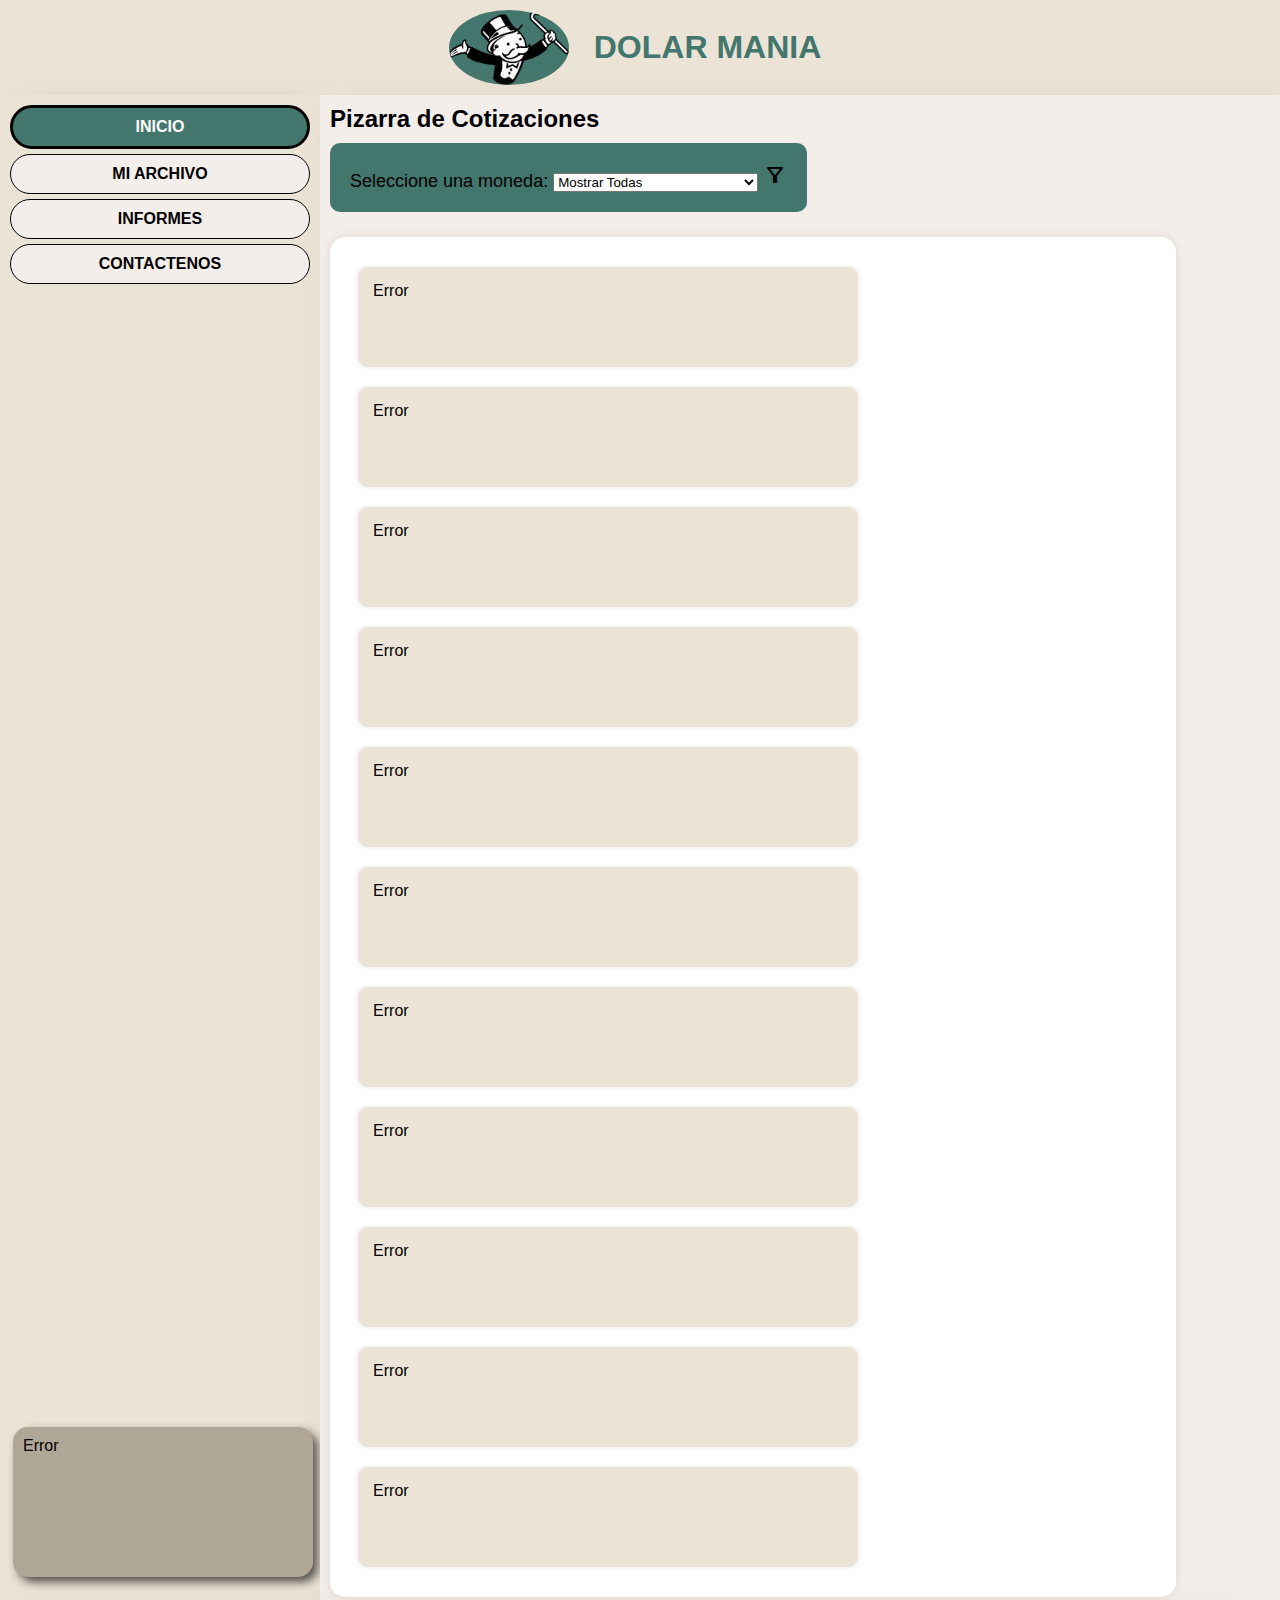
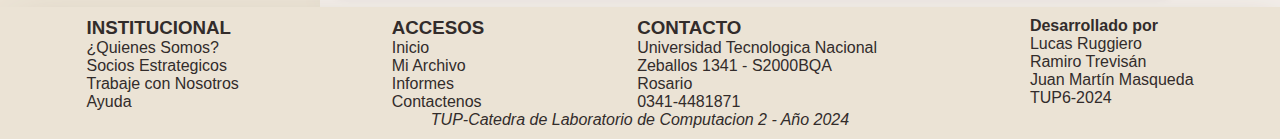
==== index.html @ cffd2956 "implementacion API" ====
<!DOCTYPE html>
<html lang="en">

<head>
    <meta charset="UTF-8">
    <meta name="viewport" content="width=device-width, initial-scale=1.0">
    <title>Mi Archivo</title>
    <link rel="stylesheet" href="css/common.css">
    <link rel="stylesheet" href="css/pages/index.css">
    <script src="js/common.js"></script>

    <link rel="stylesheet"
        href="https://fonts.googleapis.com/css2?family=Material+Symbols+Outlined:opsz,wght,FILL,GRAD@20..48,100..700,0..1,-50..200" />
</head>

<body class="grid-container">
    <header>
        <img class="logo" src="img/logo.png" alt="">
        <h1>DOLAR MANIA</h1>
    </header>

    </div>
    <section class="lateral">
        <nav id="menuLateral">
            <ul>
                <li class="active"><a href="index.html">Inicio</a></li>
                <li><a href="Miarchivo.html">Mi Archivo</a></li>
                <li><a href="informes.html">Informes</a></li>
                <li><a href="contacto.html">Contactenos</a></li>
            </ul>
        </nav>
        <div class="card" id="perfiles">
            <div class="perfil">
                <img src="img/perfil.jpeg" alt="">
            </div>
            <div class="contenido">
                <h2>Ricardo</h2>
                <p>Me cambio la vida conocerlos. Los mejores</p>
            </div>

        </div>
    </section>
    <main>
        <h2>Pizarra de Cotizaciones</h2>

        <section class="cotizaciones">

            <div class="selector">
                <label for="monedas">Seleccione una moneda:</label>
                <select name="monedas" id="monedas">
                    <option value="todas" selected>Mostrar Todas</option>
                    <option value="dolarOficial">Dolar Oficial</option>
                    <option value="dolarBlue">Dolar Blue</option>
                    <option value="dolarBolsa">Dolar Bolsa (MEP)</option>
                    <option value="dolarLiqui">Dolar Contado con Liqui (CCL)</option>
                    <option value="dolarTarjeta">Dolar Tarjeta</option>
                    <option value="dolarMayorista">Dolar Mayorista</option>
                    <option value="dolarCripto">Dolar Cripto</option>
                    <option value="euro">Euro</option>
                    <option value="real">Real Brasileño</option>
                    <option value="chileno">Peso Chileno</option>
                    <option value="uruguayo">Peso Uruguayo</option>

                </select>
                <span class="material-symbols-outlined">
                    filter_alt
                </span>
            </div>

        </section>      
           
            
            
                
            <!--<div class="estrella">
                <svg xmlns="http://www.w3.org/2000/svg" enable-background="new 0 0 24 24" height="48px"
                    viewBox="0 0 24 24" width="48px" fill="#e8eaed">
                    <g>
                        <path d="M0 0h24v24H0V0z" fill="none" />
                        <path d="M0 0h24v24H0V0z" fill="none" />
                    </g>
                    <g>
                        <path
                            d="M12 17.27 18.18 21l-1.64-7.03L22 9.24l-7.19-.61L12 2 9.19 8.63 2 9.24l5.46 4.73L5.82 21 12 17.27z" />
                    </g>
                </svg>
            </div>  
            
            PARTE DE LA ESTRELLA ARRIBA COMENTADA -->
            <div class="container">
                <div class="card" id="dolar-oficial">
                    <div class="info">
                        <div class="titulo">
                            <h2>OFICIAL</h2>
                        </div>
                        <div class="precio">
                            <div class="compra">
                                <h5>COMPRA</h5><br>
                                <h2>Cargando...</h2>
                            </div>
                            <div class="venta">
                                <h5>VENTA</h5><br>
                                <h2>Cargando...</h2>
                            </div>
                        </div>
                    </div>
                </div>
            
                <div class="card" id="dolar-blue">
                    <div class="info">
                        <div class="titulo">
                            <h2>BLUE</h2>
                        </div>
                        <div class="precio">
                            <div class="compra">
                                <h5>COMPRA</h5><br>
                                <h2>Cargando...</h2>
                            </div>
                            <div class="venta">
                                <h5>VENTA</h5><br>
                                <h2>Cargando...</h2>
                            </div>
                        </div>
                    </div>
                </div>

                <div class="card" id="dolar-mep">
                    <div class="info">
                        <div class="titulo">
                            <h2>MEP</h2>
                        </div>
                        <div class="precio">
                            <div class="compra">
                                <h5>COMPRA</h5><br>
                                <h2>Cargando...</h2>
                            </div>
                            <div class="venta">
                                <h5>VENTA</h5><br>
                                <h2>Cargando...</h2>
                            </div>
                        </div>
                    </div>
                </div>

                <div class="card" id="dolar-ccl">
                    <div class="info">
                        <div class="titulo">
                            <h2>CLL</h2>
                        </div>
                        <div class="precio">
                            <div class="compra">
                                <h5>COMPRA</h5><br>
                                <h2>Cargando...</h2>
                            </div>
                            <div class="venta">
                                <h5>VENTA</h5><br>
                                <h2>Cargando...</h2>
                            </div>
                        </div>
                    </div>
                </div>

                <div class="card" id="dolar-tarjeta">
                    <div class="info">
                        <div class="titulo">
                            <h2>TARJETA</h2>
                        </div>
                        <div class="precio">
                            <div class="compra">
                                <h5>COMPRA</h5><br>
                                <h2>Cargando...</h2>
                            </div>
                            <div class="venta">
                                <h5>VENTA</h5><br>
                                <h2>Cargando...</h2>
                            </div>
                        </div>
                    </div>
                </div>

                <div class="card" id="dolar-mayorista">
                    <div class="info">
                        <div class="titulo">
                            <h2>MAYORISTA</h2>
                        </div>
                        <div class="precio">
                            <div class="compra">
                                <h5>COMPRA</h5><br>
                                <h2>Cargando...</h2>
                            </div>
                            <div class="venta">
                                <h5>VENTA</h5><br>
                                <h2>Cargando...</h2>
                            </div>
                        </div>
                    </div>
                </div>
                <div class="card" id="dolar-cripto">
                    <div class="info">
                        <div class="titulo">
                            <h2>CRIPTO</h2>
                        </div>
                        <div class="precio">
                            <div class="compra">
                                <h5>COMPRA</h5><br>
                                <h2>Cargando...</h2>
                            </div>
                            <div class="venta">
                                <h5>VENTA</h5><br>
                                <h2>Cargando...</h2>
                            </div>
                        </div>
                    </div>
                </div>

                <div class="card" id="euro">
                    <div class="info">
                        <div class="titulo">
                            <h2>EURO</h2>
                        </div>
                        <div class="precio">
                            <div class="compra">
                                <h5>COMPRA</h5><br>
                                <h2>Cargando...</h2>
                            </div>
                            <div class="venta">
                                <h5>VENTA</h5><br>
                                <h2>Cargando...</h2>
                            </div>
                        </div>
                    </div>
                </div>

                <div class="card" id="real">
                    <div class="info">
                        <div class="titulo">
                            <h2>REAL</h2>
                        </div>
                        <div class="precio">
                            <div class="compra">
                                <h5>COMPRA</h5><br>
                                <h2>Cargando...</h2>
                            </div>
                            <div class="venta">
                                <h5>VENTA</h5><br>
                                <h2>Cargando...</h2>
                            </div>
                        </div>
                    </div>
                </div>

                <div class="card" id="chileno">
                    <div class="info">
                        <div class="titulo">
                            <h2>CHILENO</h2>
                        </div>
                        <div class="precio">
                            <div class="compra">
                                <h5>COMPRA</h5><br>
                                <h2>Cargando...</h2>
                            </div>
                            <div class="venta">
                                <h5>VENTA</h5><br>
                                <h2>Cargando...</h2>
                            </div>
                        </div>
                    </div>
                </div>

                <div class="card" id="uruguayo">
                    <div class="info">
                        <div class="titulo">
                            <h2>URUGUAYO</h2>
                        </div>
                        <div class="precio">
                            <div class="compra">
                                <h5>COMPRA</h5><br>
                                <h2>Cargando...</h2>
                            </div>
                            <div class="venta">
                                <h5>VENTA</h5><br>
                                <h2>Cargando...</h2>
                            </div>
                        </div>
                    </div>
                </div>
            
                <!-- Añade más tarjetas aquí con el ID correspondiente -->
            </div>
            
        </div>



    </main>
    <footer>
        <div class="footer">
            <section>
                <h3>INSTITUCIONAL</h3>
                <ul>
                    <li><a href="">¿Quienes Somos?</a></li>
                    <li><a href="">Socios Estrategicos</a></li>
                    <li><a href="">Trabaje con Nosotros</a></li>
                    <li><a href="">Ayuda</a></li>
                </ul>
            </section>
            <section>
                <h3>ACCESOS</h3>
                <ul>
                    <li><a href="index.html">Inicio</a></li>
                    <li><a href="miarchivo.html">Mi Archivo</a></li>
                    <li><a href="informes.html">Informes</a></li>
                    <li><a href="contacto.html">Contactenos</a></li>
                </ul>
            </section>
            <section>
                <h3>CONTACTO</h3>
                <p>Universidad Tecnologica Nacional</p>
                <p>Zeballos 1341 - S2000BQA</p>
                <p>Rosario</p>
                <p>0341-4481871</p>
            </section>
            <section>
                <p><b>Desarrollado por</b></p>
                <p>Lucas Ruggiero</p>
                <p>Ramiro Trevisán</p>
                <p>Juan Martín Masqueda</p>
                <p>TUP6-2024</p>
            </section>
        </div>

        <p><i>TUP-Catedra de Laboratorio de Computacion 2 - Año 2024</i></p>

    </footer>

</body>

</html>
---- css/common.css ----
* {
  box-sizing: border-box;
  margin: 0;
  padding: 0;
  font-family: "Lucida Sans", "Lucida Sans Regular", "Lucida Grande",
    "Lucida Sans Unicode", Geneva, Verdana, sans-serif;
}

body {
  min-height: 100vh;
}

.grid-container > * {
  box-shadow: 10px 6px 37px -13px #c7bdab;

  padding: 10px;

  font-weight: 500;
}
.grid-container {
  display: grid;

  grid-template:
    "header header"
    "lateral main" auto
    "footer footer" /
    25% auto;
}
header {
  grid-area: header;
  background-color: #ebe3d5;
  display: flex;
  justify-content: center;
  align-items: center;
}

.logo {
  height: 75px;
  width: 120px;
  background-color: #43766c;
  border-radius: 50%;
  margin-right: 15px;
}

header h1 {
  color: #43766c;
  padding: 10px;
}

.lateral {
  background-color: #ebe3d5;
  display: flex;
  flex-direction: column;
  justify-content: space-between;
  grid-area: lateral;
}

#menuLateral {
  display: flex;
  flex-direction: column;
  justify-content: space-between;
}

#menuLateral li {
  text-transform: uppercase;
  padding: 10px;
  margin-bottom: 5px;
  border: 1px solid black;
  border-radius: 30px;
  background-color: #f3eeea;
  text-align: center;
  & a {
    color: black;
    text-decoration: none;
    font-weight: 600;
  }
}
#menuLateral li a{
  display: block;
}

#menuLateral li:hover {
  background-color: #43766c;
}

#menuLateral .active {
  pointer-events: none;
  background-color: #43766c;
  border: 3px solid black;

  & a {
    color: white;
  }
}
#perfiles {
  display: flex;
  margin-bottom: 20px;
  background-color: #b0a695;
  height: 150px;
  border-radius: 15px;
  align-items: center;
  justify-content: space-around;
  padding: 10px;
  box-shadow: 5px 5px 10px rgba(17, 16, 16, 0.7);
  width: 300px;
}

#perfiles .perfil img {
  width: 90px;
  height: 90px;
  border-radius: 50px;
}

#perfiles .contenido {
  color: #322c2b;
  width: 50%;
}

footer {
  grid-area: footer;
  background-color: #ebe3d5;
  color: #322c2b;
  text-align: center;
}
.footer {
  display: flex;
  justify-content: space-around;
  text-align: left;
}
.footer ul li {
  list-style-type: none;
}

.footer ul li a {
  color: #43766c;
  text-decoration: none;
  color: #322c2b;
}

main {
  grid-area: main;
  background-color: #f3eeea;
  text-align: left;
}

.selector {
  background-color: #43766c;
  padding: 10px;
  margin-top: 10px;
  display: inline;
  color: black;
  border-radius: 10px;
  font-size: large;
}
---- css/pages/index.css ----
.cotizaciones{
    display: flex;
}


.selector {
    background-color: #43766C;
    padding: 20px;
    margin-top: 10px;
    display: inline;
    color: black;
    border-radius: 10px;
    font-size: large;
  }

.cotizacion {
    width: 300px;
    display: inline-flex;
    background-color: #43766C;
    height: 50px;
    margin: 10px;
    justify-content: space-between;
  }
  
.container {
    display: flex;
    flex-wrap: wrap;
    width: 90%;
    background-color: #fff;
    border-radius: 15px;
    box-shadow: 0 0 10px rgba(0, 0, 0, 0.1);
    padding: 20px;
    margin-top: 25px;
    height:auto;
  }

.card{
    display: flex;
    justify-content: space-between;
    align-items: center;
    width: 500px;
    padding: 15px;
    margin: 10px 1%;
    background-color: #EBE3D5;
    border-radius: 10px;
    box-shadow: 0 0 5px rgba(0, 0, 0, 0.1);
    height: 100px;

}

.card .precio{
  display: flex;
  

}

.card .precio .compra{
  margin-right: 40px;
  
}

.card .info {
    display: flex;
    width: 500px;
    justify-content: space-between;
}

.card .info .titulo {
    font-size: 14px;
    font-weight: bold;
    margin-bottom: 5px;
}

.card .info .precio {
    font-size: 12px;
}

 
.estrella{
  display: inline-flex;
  align-items: center;
  justify-content: center;
}
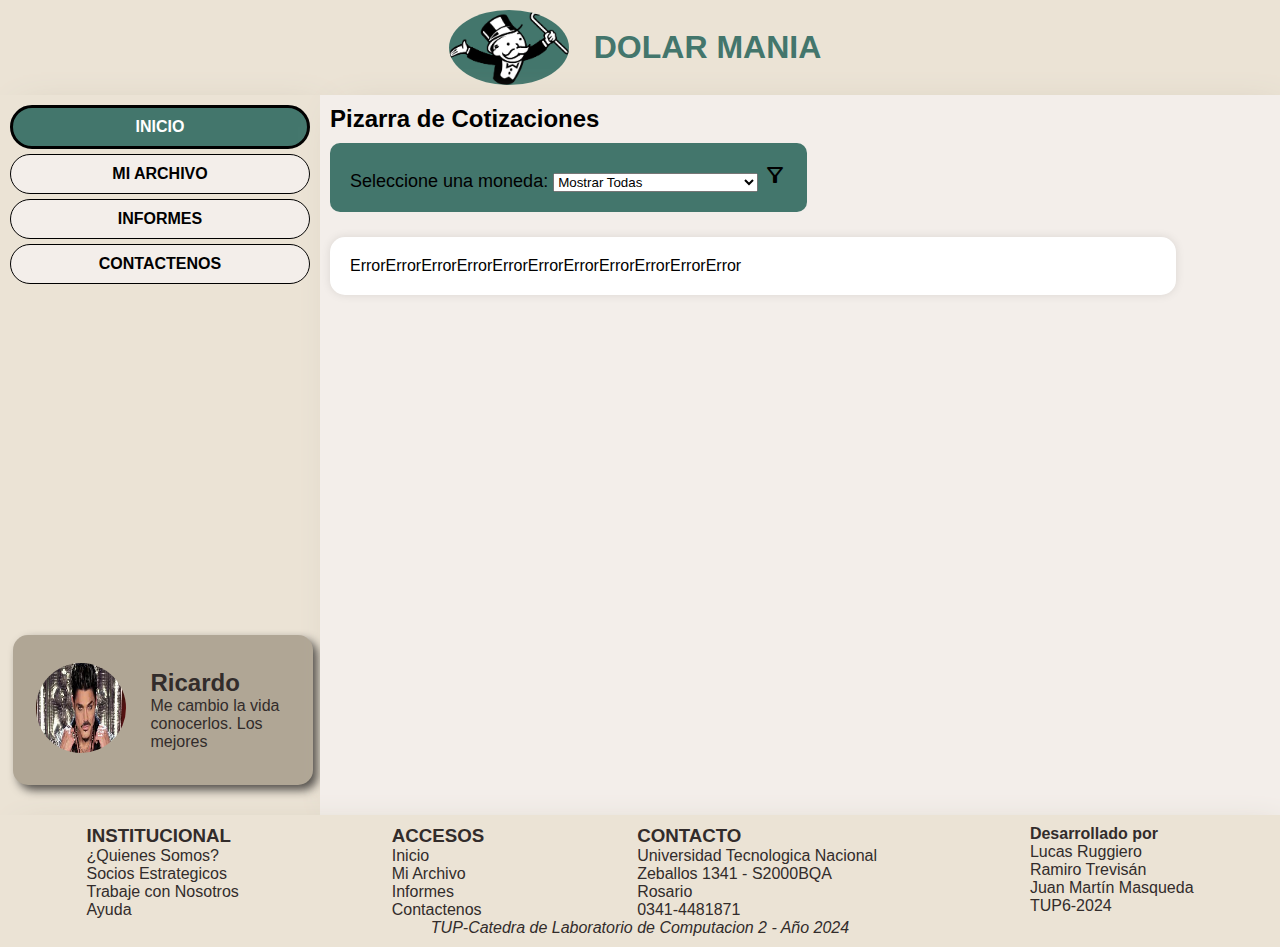
==== commit 10b7cb1c: "Correccion errores" ====
--- a/index.html
+++ b/index.html
@@ -29,7 +29,7 @@
                 <li><a href="contacto.html">Contactenos</a></li>
             </ul>
         </nav>
-        <div class="card" id="perfiles">
+        <div class="carta" id="perfiles">
             <div class="perfil">
                 <img src="img/perfil.jpeg" alt="">
             </div>
@@ -67,12 +67,12 @@
                 </span>
             </div>
 
-        </section>      
-           
-            
-            
-                
-            <!--<div class="estrella">
+        </section>
+
+
+
+
+        <!--<div class="estrella">
                 <svg xmlns="http://www.w3.org/2000/svg" enable-background="new 0 0 24 24" height="48px"
                     viewBox="0 0 24 24" width="48px" fill="#e8eaed">
                     <g>
@@ -87,207 +87,207 @@
             </div>  
             
             PARTE DE LA ESTRELLA ARRIBA COMENTADA -->
-            <div class="container">
-                <div class="card" id="dolar-oficial">
-                    <div class="info">
-                        <div class="titulo">
-                            <h2>OFICIAL</h2>
-                        </div>
-                        <div class="precio">
-                            <div class="compra">
-                                <h5>COMPRA</h5><br>
-                                <h2>Cargando...</h2>
-                            </div>
-                            <div class="venta">
-                                <h5>VENTA</h5><br>
-                                <h2>Cargando...</h2>
-                            </div>
-                        </div>
-                    </div>
-                </div>
-            
-                <div class="card" id="dolar-blue">
-                    <div class="info">
-                        <div class="titulo">
-                            <h2>BLUE</h2>
-                        </div>
-                        <div class="precio">
-                            <div class="compra">
-                                <h5>COMPRA</h5><br>
-                                <h2>Cargando...</h2>
-                            </div>
-                            <div class="venta">
-                                <h5>VENTA</h5><br>
-                                <h2>Cargando...</h2>
-                            </div>
-                        </div>
-                    </div>
-                </div>
-
-                <div class="card" id="dolar-mep">
-                    <div class="info">
-                        <div class="titulo">
-                            <h2>MEP</h2>
-                        </div>
-                        <div class="precio">
-                            <div class="compra">
-                                <h5>COMPRA</h5><br>
-                                <h2>Cargando...</h2>
-                            </div>
-                            <div class="venta">
-                                <h5>VENTA</h5><br>
-                                <h2>Cargando...</h2>
-                            </div>
-                        </div>
-                    </div>
-                </div>
-
-                <div class="card" id="dolar-ccl">
-                    <div class="info">
-                        <div class="titulo">
-                            <h2>CLL</h2>
-                        </div>
-                        <div class="precio">
-                            <div class="compra">
-                                <h5>COMPRA</h5><br>
-                                <h2>Cargando...</h2>
-                            </div>
-                            <div class="venta">
-                                <h5>VENTA</h5><br>
-                                <h2>Cargando...</h2>
-                            </div>
-                        </div>
-                    </div>
-                </div>
-
-                <div class="card" id="dolar-tarjeta">
-                    <div class="info">
-                        <div class="titulo">
-                            <h2>TARJETA</h2>
-                        </div>
-                        <div class="precio">
-                            <div class="compra">
-                                <h5>COMPRA</h5><br>
-                                <h2>Cargando...</h2>
-                            </div>
-                            <div class="venta">
-                                <h5>VENTA</h5><br>
-                                <h2>Cargando...</h2>
-                            </div>
-                        </div>
-                    </div>
-                </div>
-
-                <div class="card" id="dolar-mayorista">
-                    <div class="info">
-                        <div class="titulo">
-                            <h2>MAYORISTA</h2>
-                        </div>
-                        <div class="precio">
-                            <div class="compra">
-                                <h5>COMPRA</h5><br>
-                                <h2>Cargando...</h2>
-                            </div>
-                            <div class="venta">
-                                <h5>VENTA</h5><br>
-                                <h2>Cargando...</h2>
-                            </div>
-                        </div>
-                    </div>
-                </div>
-                <div class="card" id="dolar-cripto">
-                    <div class="info">
-                        <div class="titulo">
-                            <h2>CRIPTO</h2>
-                        </div>
-                        <div class="precio">
-                            <div class="compra">
-                                <h5>COMPRA</h5><br>
-                                <h2>Cargando...</h2>
-                            </div>
-                            <div class="venta">
-                                <h5>VENTA</h5><br>
-                                <h2>Cargando...</h2>
-                            </div>
-                        </div>
-                    </div>
-                </div>
-
-                <div class="card" id="euro">
-                    <div class="info">
-                        <div class="titulo">
-                            <h2>EURO</h2>
-                        </div>
-                        <div class="precio">
-                            <div class="compra">
-                                <h5>COMPRA</h5><br>
-                                <h2>Cargando...</h2>
-                            </div>
-                            <div class="venta">
-                                <h5>VENTA</h5><br>
-                                <h2>Cargando...</h2>
-                            </div>
-                        </div>
-                    </div>
-                </div>
-
-                <div class="card" id="real">
-                    <div class="info">
-                        <div class="titulo">
-                            <h2>REAL</h2>
-                        </div>
-                        <div class="precio">
-                            <div class="compra">
-                                <h5>COMPRA</h5><br>
-                                <h2>Cargando...</h2>
-                            </div>
-                            <div class="venta">
-                                <h5>VENTA</h5><br>
-                                <h2>Cargando...</h2>
-                            </div>
-                        </div>
-                    </div>
-                </div>
-
-                <div class="card" id="chileno">
-                    <div class="info">
-                        <div class="titulo">
-                            <h2>CHILENO</h2>
-                        </div>
-                        <div class="precio">
-                            <div class="compra">
-                                <h5>COMPRA</h5><br>
-                                <h2>Cargando...</h2>
-                            </div>
-                            <div class="venta">
-                                <h5>VENTA</h5><br>
-                                <h2>Cargando...</h2>
-                            </div>
-                        </div>
-                    </div>
-                </div>
-
-                <div class="card" id="uruguayo">
-                    <div class="info">
-                        <div class="titulo">
-                            <h2>URUGUAYO</h2>
-                        </div>
-                        <div class="precio">
-                            <div class="compra">
-                                <h5>COMPRA</h5><br>
-                                <h2>Cargando...</h2>
-                            </div>
-                            <div class="venta">
-                                <h5>VENTA</h5><br>
-                                <h2>Cargando...</h2>
-                            </div>
-                        </div>
-                    </div>
-                </div>
-            
-                <!-- Añade más tarjetas aquí con el ID correspondiente -->
-            </div>
-            
+        <div class="container">
+            <div class="card" id="dolar-oficial">
+                <div class="info">
+                    <div class="titulo">
+                        <h2>OFICIAL</h2>
+                    </div>
+                    <div class="precio">
+                        <div class="compra">
+                            <h5>COMPRA</h5><br>
+                            <h2>Cargando...</h2>
+                        </div>
+                        <div class="venta">
+                            <h5>VENTA</h5><br>
+                            <h2>Cargando...</h2>
+                        </div>
+                    </div>
+                </div>
+            </div>
+
+            <div class="card" id="dolar-blue">
+                <div class="info">
+                    <div class="titulo">
+                        <h2>BLUE</h2>
+                    </div>
+                    <div class="precio">
+                        <div class="compra">
+                            <h5>COMPRA</h5><br>
+                            <h2>Cargando...</h2>
+                        </div>
+                        <div class="venta">
+                            <h5>VENTA</h5><br>
+                            <h2>Cargando...</h2>
+                        </div>
+                    </div>
+                </div>
+            </div>
+
+            <div class="card" id="dolar-mep">
+                <div class="info">
+                    <div class="titulo">
+                        <h2>MEP</h2>
+                    </div>
+                    <div class="precio">
+                        <div class="compra">
+                            <h5>COMPRA</h5><br>
+                            <h2>Cargando...</h2>
+                        </div>
+                        <div class="venta">
+                            <h5>VENTA</h5><br>
+                            <h2>Cargando...</h2>
+                        </div>
+                    </div>
+                </div>
+            </div>
+
+            <div class="card" id="dolar-ccl">
+                <div class="info">
+                    <div class="titulo">
+                        <h2>CLL</h2>
+                    </div>
+                    <div class="precio">
+                        <div class="compra">
+                            <h5>COMPRA</h5><br>
+                            <h2>Cargando...</h2>
+                        </div>
+                        <div class="venta">
+                            <h5>VENTA</h5><br>
+                            <h2>Cargando...</h2>
+                        </div>
+                    </div>
+                </div>
+            </div>
+
+            <div class="card" id="dolar-tarjeta">
+                <div class="info">
+                    <div class="titulo">
+                        <h2>TARJETA</h2>
+                    </div>
+                    <div class="precio">
+                        <div class="compra">
+                            <h5>COMPRA</h5><br>
+                            <h2>Cargando...</h2>
+                        </div>
+                        <div class="venta">
+                            <h5>VENTA</h5><br>
+                            <h2>Cargando...</h2>
+                        </div>
+                    </div>
+                </div>
+            </div>
+
+            <div class="card" id="dolar-mayorista">
+                <div class="info">
+                    <div class="titulo">
+                        <h2>MAYORISTA</h2>
+                    </div>
+                    <div class="precio">
+                        <div class="compra">
+                            <h5>COMPRA</h5><br>
+                            <h2>Cargando...</h2>
+                        </div>
+                        <div class="venta">
+                            <h5>VENTA</h5><br>
+                            <h2>Cargando...</h2>
+                        </div>
+                    </div>
+                </div>
+            </div>
+            <div class="card" id="dolar-cripto">
+                <div class="info">
+                    <div class="titulo">
+                        <h2>CRIPTO</h2>
+                    </div>
+                    <div class="precio">
+                        <div class="compra">
+                            <h5>COMPRA</h5><br>
+                            <h2>Cargando...</h2>
+                        </div>
+                        <div class="venta">
+                            <h5>VENTA</h5><br>
+                            <h2>Cargando...</h2>
+                        </div>
+                    </div>
+                </div>
+            </div>
+
+            <div class="card" id="euro">
+                <div class="info">
+                    <div class="titulo">
+                        <h2>EURO</h2>
+                    </div>
+                    <div class="precio">
+                        <div class="compra">
+                            <h5>COMPRA</h5><br>
+                            <h2>Cargando...</h2>
+                        </div>
+                        <div class="venta">
+                            <h5>VENTA</h5><br>
+                            <h2>Cargando...</h2>
+                        </div>
+                    </div>
+                </div>
+            </div>
+
+            <div class="card" id="real">
+                <div class="info">
+                    <div class="titulo">
+                        <h2>REAL</h2>
+                    </div>
+                    <div class="precio">
+                        <div class="compra">
+                            <h5>COMPRA</h5><br>
+                            <h2>Cargando...</h2>
+                        </div>
+                        <div class="venta">
+                            <h5>VENTA</h5><br>
+                            <h2>Cargando...</h2>
+                        </div>
+                    </div>
+                </div>
+            </div>
+
+            <div class="card" id="chileno">
+                <div class="info">
+                    <div class="titulo">
+                        <h2>CHILENO</h2>
+                    </div>
+                    <div class="precio">
+                        <div class="compra">
+                            <h5>COMPRA</h5><br>
+                            <h2>Cargando...</h2>
+                        </div>
+                        <div class="venta">
+                            <h5>VENTA</h5><br>
+                            <h2>Cargando...</h2>
+                        </div>
+                    </div>
+                </div>
+            </div>
+
+            <div class="card" id="uruguayo">
+                <div class="info">
+                    <div class="titulo">
+                        <h2>URUGUAYO</h2>
+                    </div>
+                    <div class="precio">
+                        <div class="compra">
+                            <h5>COMPRA</h5><br>
+                            <h2>Cargando...</h2>
+                        </div>
+                        <div class="venta">
+                            <h5>VENTA</h5><br>
+                            <h2>Cargando...</h2>
+                        </div>
+                    </div>
+                </div>
+            </div>
+
+            <!-- Añade más tarjetas aquí con el ID correspondiente -->
+        </div>
+
         </div>
 
 
--- a/css/common.css
+++ b/css/common.css
@@ -53,6 +53,7 @@
   flex-direction: column;
   justify-content: space-between;
   grid-area: lateral;
+  min-height: 80vh;
 }
 
 #menuLateral {
@@ -75,7 +76,7 @@
     font-weight: 600;
   }
 }
-#menuLateral li a{
+#menuLateral li a {
   display: block;
 }
 
@@ -141,6 +142,9 @@
   grid-area: main;
   background-color: #f3eeea;
   text-align: left;
+  height: 80vh;
+  overflow-x: hidden;
+  overflow-y: scroll;
 }
 
 .selector {
@@ -151,4 +155,4 @@
   color: black;
   border-radius: 10px;
   font-size: large;
-}+}
--- a/css/pages/index.css
+++ b/css/pages/index.css
@@ -1,85 +1,77 @@
-
-.cotizaciones{
-    display: flex;
+.cotizaciones {
+  display: flex;
 }
 
-
 .selector {
-    background-color: #43766C;
-    padding: 20px;
-    margin-top: 10px;
-    display: inline;
-    color: black;
-    border-radius: 10px;
-    font-size: large;
-  }
+  background-color: #43766c;
+  padding: 20px;
+  margin-top: 10px;
+  display: inline;
+  color: black;
+  border-radius: 10px;
+  font-size: large;
+}
 
 .cotizacion {
-    width: 300px;
-    display: inline-flex;
-    background-color: #43766C;
-    height: 50px;
-    margin: 10px;
-    justify-content: space-between;
-  }
-  
-.container {
-    display: flex;
-    flex-wrap: wrap;
-    width: 90%;
-    background-color: #fff;
-    border-radius: 15px;
-    box-shadow: 0 0 10px rgba(0, 0, 0, 0.1);
-    padding: 20px;
-    margin-top: 25px;
-    height:auto;
-  }
-
-.card{
-    display: flex;
-    justify-content: space-between;
-    align-items: center;
-    width: 500px;
-    padding: 15px;
-    margin: 10px 1%;
-    background-color: #EBE3D5;
-    border-radius: 10px;
-    box-shadow: 0 0 5px rgba(0, 0, 0, 0.1);
-    height: 100px;
-
+  width: 300px;
+  display: inline-flex;
+  background-color: #43766c;
+  height: 50px;
+  margin: 10px;
+  justify-content: space-between;
 }
 
-.card .precio{
+.container {
   display: flex;
-  
-
+  flex-wrap: wrap;
+  width: 90%;
+  background-color: #fff;
+  border-radius: 15px;
+  box-shadow: 0 0 10px rgba(0, 0, 0, 0.1);
+  padding: 20px;
+  margin-top: 25px;
+  height: auto;
 }
 
-.card .precio .compra{
+.carta {
+  display: flex;
+  justify-content: space-between;
+  align-items: center;
+  width: 550px;
+  padding: 15px;
+  margin: 10px 1%;
+  background-color: #ebe3d5;
+  border-radius: 10px;
+  box-shadow: 0 0 5px rgba(0, 0, 0, 0.1);
+  height: 100px;
+}
+
+.card .precio {
+  display: flex;
+}
+
+.card .precio .compra {
   margin-right: 40px;
-  
 }
 
 .card .info {
-    display: flex;
-    width: 500px;
-    justify-content: space-between;
+  display: flex;
+  width: 500px;
+  justify-content: space-between;
 }
 
 .card .info .titulo {
-    font-size: 14px;
-    font-weight: bold;
-    margin-bottom: 5px;
+  font-size: 14px;
+  font-weight: bold;
+  margin-bottom: 5px;
 }
 
 .card .info .precio {
-    font-size: 12px;
+  font-size: 12px;
 }
 
- 
-.estrella{
+.estrella {
   display: inline-flex;
   align-items: center;
   justify-content: center;
 }
-
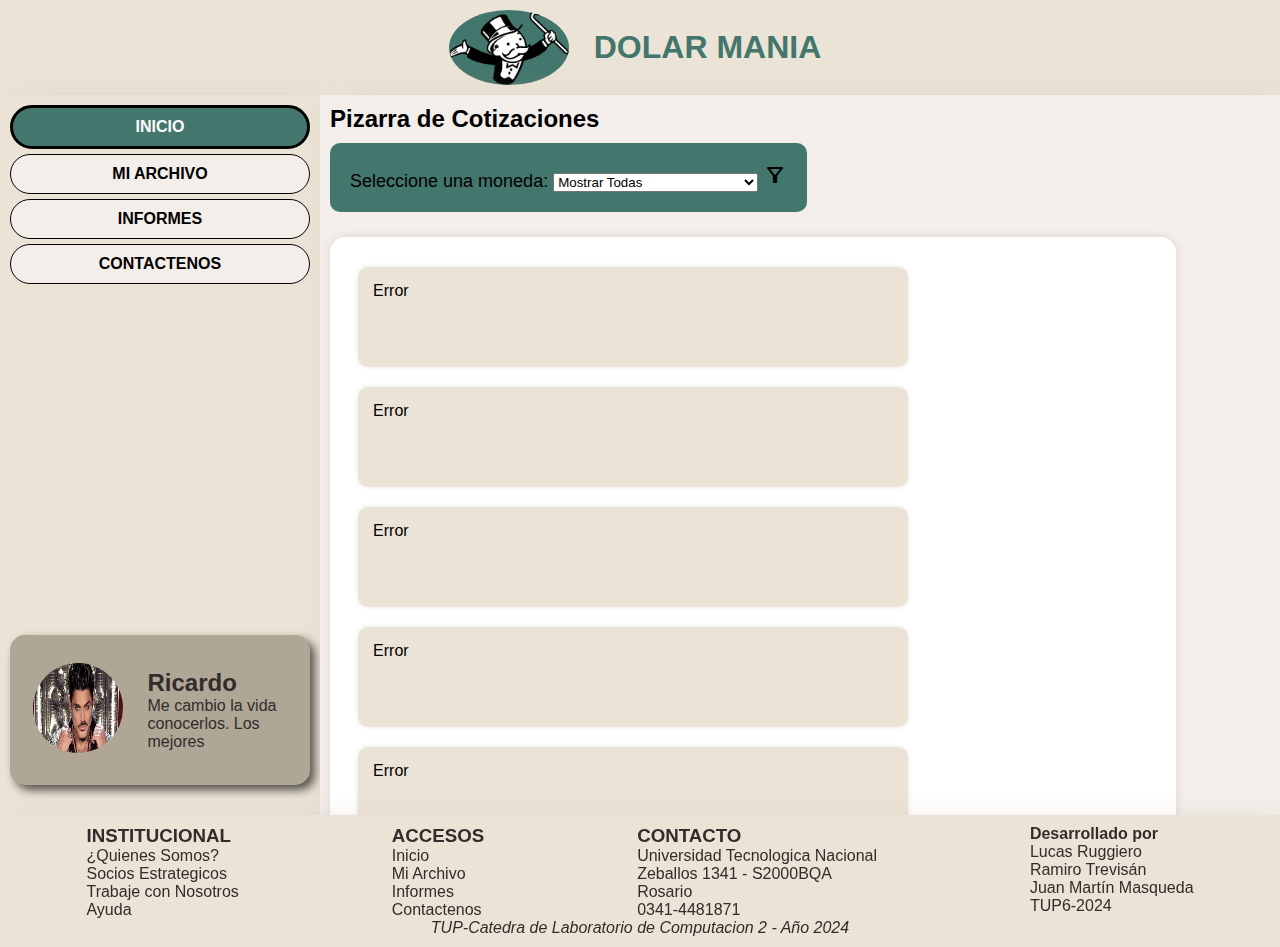
==== commit d073c6b1: "Agregado validaciones y email desde contacto" ====
--- a/index.html
+++ b/index.html
@@ -7,7 +7,7 @@
     <title>Mi Archivo</title>
     <link rel="stylesheet" href="css/common.css">
     <link rel="stylesheet" href="css/pages/index.css">
-    <script src="js/common.js"></script>
+    <script defer src="js/common.js"></script>
 
     <link rel="stylesheet"
         href="https://fonts.googleapis.com/css2?family=Material+Symbols+Outlined:opsz,wght,FILL,GRAD@20..48,100..700,0..1,-50..200" />
--- a/css/pages/index.css
+++ b/css/pages/index.css
@@ -33,7 +33,7 @@
   height: auto;
 }
 
-.carta {
+.card{
   display: flex;
   justify-content: space-between;
   align-items: center;
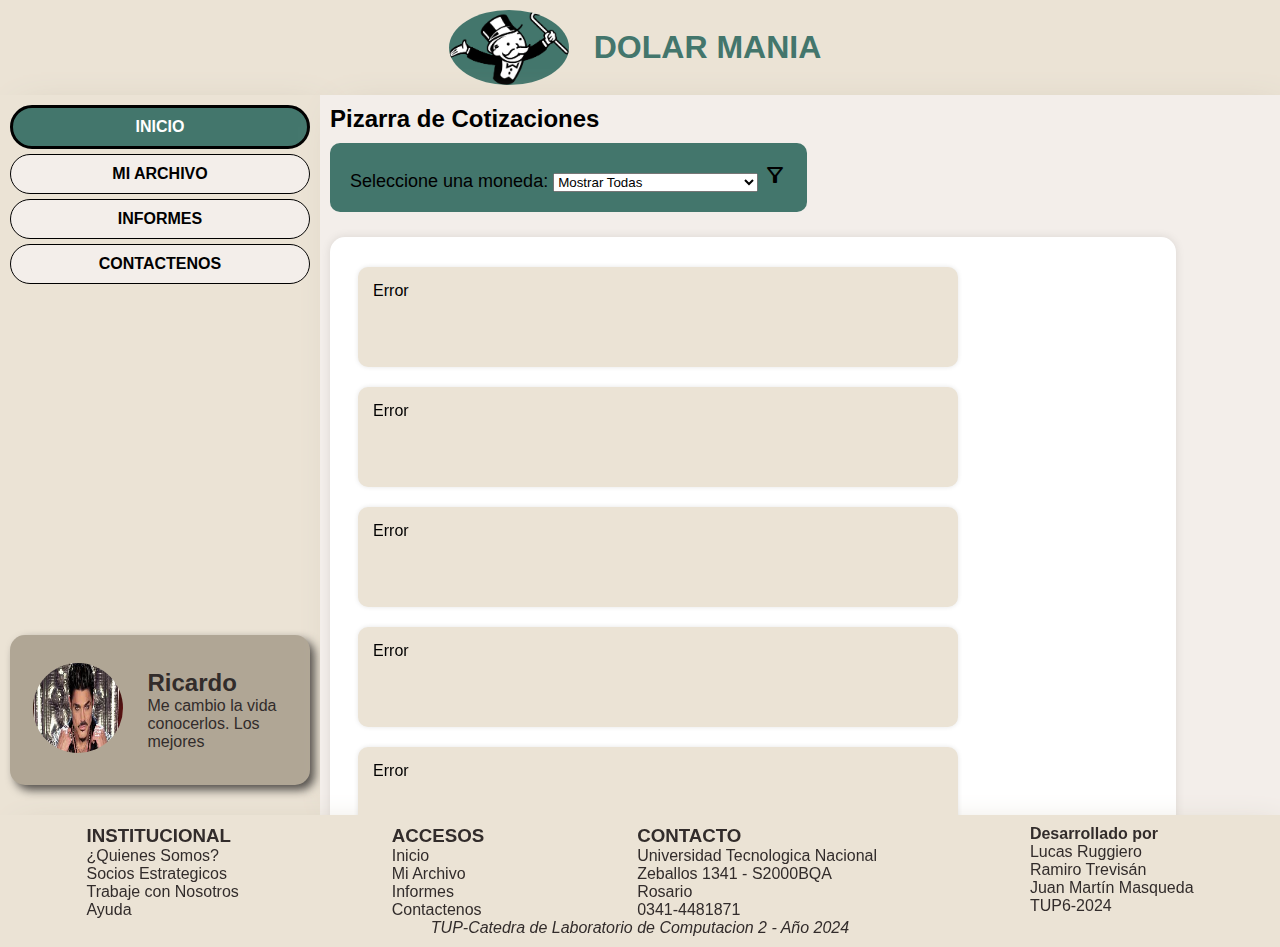
==== commit 72598ad7: "favoritos y localstorage" ====
--- a/index.html
+++ b/index.html
@@ -70,46 +70,62 @@
         </section>
 
 
-
-
-        <!--<div class="estrella">
-                <svg xmlns="http://www.w3.org/2000/svg" enable-background="new 0 0 24 24" height="48px"
-                    viewBox="0 0 24 24" width="48px" fill="#e8eaed">
-                    <g>
-                        <path d="M0 0h24v24H0V0z" fill="none" />
-                        <path d="M0 0h24v24H0V0z" fill="none" />
-                    </g>
-                    <g>
-                        <path
-                            d="M12 17.27 18.18 21l-1.64-7.03L22 9.24l-7.19-.61L12 2 9.19 8.63 2 9.24l5.46 4.73L5.82 21 12 17.27z" />
-                    </g>
-                </svg>
-            </div>  
-            
-            PARTE DE LA ESTRELLA ARRIBA COMENTADA -->
+       
+
+
         <div class="container">
             <div class="card" id="dolar-oficial">
                 <div class="info">
                     <div class="titulo">
                         <h2>OFICIAL</h2>
-                    </div>
-                    <div class="precio">
-                        <div class="compra">
-                            <h5>COMPRA</h5><br>
-                            <h2>Cargando...</h2>
-                        </div>
-                        <div class="venta">
-                            <h5>VENTA</h5><br>
-                            <h2>Cargando...</h2>
-                        </div>
-                    </div>
-                </div>
-            </div>
+                        <div class="estrella" data-id="dolar-oficial">
+                            <svg xmlns="http://www.w3.org/2000/svg" enable-background="new 0 0 24 24" height="48px"
+                                viewBox="0 0 24 24" width="48px" fill="#e8eaed">
+                                <g>
+                                    <path d="M0 0h24v24H0V0z" fill="none" />
+                                    <path d="M0 0h24v24H0V0z" fill="none" />
+                                </g>
+                                <g>
+                                    <path
+                                        d="M12 17.27 18.18 21l-1.64-7.03L22 9.24l-7.19-.61L12 2 9.19 8.63 2 9.24l5.46 4.73L5.82 21 12 17.27z" />
+                                </g>
+                            </svg>
+                        </div>
+                
+                    </div>
+                    <div class="precio">
+                        <div class="compra">
+                            <h5>COMPRA</h5><br>
+                            <h2>Cargando...</h2>
+                        </div>
+                        <div class="venta">
+                            <h5>VENTA</h5><br>
+                            <h2>Cargando...</h2>
+                        </div>
+                    </div>
+                </div>
+
+                
+            </div>
+            
 
             <div class="card" id="dolar-blue">
                 <div class="info">
                     <div class="titulo">
                         <h2>BLUE</h2>
+                        <div class="estrella" data-id="dolar-blue">
+                            <svg xmlns="http://www.w3.org/2000/svg" enable-background="new 0 0 24 24" height="48px"
+                                viewBox="0 0 24 24" width="48px" fill="#e8eaed">
+                                <g>
+                                    <path d="M0 0h24v24H0V0z" fill="none" />
+                                    <path d="M0 0h24v24H0V0z" fill="none" />
+                                </g>
+                                <g>
+                                    <path
+                                        d="M12 17.27 18.18 21l-1.64-7.03L22 9.24l-7.19-.61L12 2 9.19 8.63 2 9.24l5.46 4.73L5.82 21 12 17.27z" />
+                                </g>
+                            </svg>
+                        </div>
                     </div>
                     <div class="precio">
                         <div class="compra">
@@ -128,6 +144,19 @@
                 <div class="info">
                     <div class="titulo">
                         <h2>MEP</h2>
+                        <div class="estrella" data-id="dolar-mep">
+                            <svg xmlns="http://www.w3.org/2000/svg" enable-background="new 0 0 24 24" height="48px"
+                                viewBox="0 0 24 24" width="48px" fill="#e8eaed">
+                                <g>
+                                    <path d="M0 0h24v24H0V0z" fill="none" />
+                                    <path d="M0 0h24v24H0V0z" fill="none" />
+                                </g>
+                                <g>
+                                    <path
+                                        d="M12 17.27 18.18 21l-1.64-7.03L22 9.24l-7.19-.61L12 2 9.19 8.63 2 9.24l5.46 4.73L5.82 21 12 17.27z" />
+                                </g>
+                            </svg>
+                        </div>
                     </div>
                     <div class="precio">
                         <div class="compra">
@@ -146,6 +175,19 @@
                 <div class="info">
                     <div class="titulo">
                         <h2>CLL</h2>
+                        <div class="estrella" data-id="dolar-ccl">
+                            <svg xmlns="http://www.w3.org/2000/svg" enable-background="new 0 0 24 24" height="48px"
+                                viewBox="0 0 24 24" width="48px" fill="#e8eaed">
+                                <g>
+                                    <path d="M0 0h24v24H0V0z" fill="none" />
+                                    <path d="M0 0h24v24H0V0z" fill="none" />
+                                </g>
+                                <g>
+                                    <path
+                                        d="M12 17.27 18.18 21l-1.64-7.03L22 9.24l-7.19-.61L12 2 9.19 8.63 2 9.24l5.46 4.73L5.82 21 12 17.27z" />
+                                </g>
+                            </svg>
+                        </div>
                     </div>
                     <div class="precio">
                         <div class="compra">
@@ -164,6 +206,19 @@
                 <div class="info">
                     <div class="titulo">
                         <h2>TARJETA</h2>
+                        <div class="estrella" data-id="dolar-tarjeta">
+                            <svg xmlns="http://www.w3.org/2000/svg" enable-background="new 0 0 24 24" height="48px"
+                                viewBox="0 0 24 24" width="48px" fill="#e8eaed">
+                                <g>
+                                    <path d="M0 0h24v24H0V0z" fill="none" />
+                                    <path d="M0 0h24v24H0V0z" fill="none" />
+                                </g>
+                                <g>
+                                    <path
+                                        d="M12 17.27 18.18 21l-1.64-7.03L22 9.24l-7.19-.61L12 2 9.19 8.63 2 9.24l5.46 4.73L5.82 21 12 17.27z" />
+                                </g>
+                            </svg>
+                        </div>
                     </div>
                     <div class="precio">
                         <div class="compra">
@@ -182,6 +237,19 @@
                 <div class="info">
                     <div class="titulo">
                         <h2>MAYORISTA</h2>
+                        <div class="estrella" data-id="dolar-mayorista">
+                            <svg xmlns="http://www.w3.org/2000/svg" enable-background="new 0 0 24 24" height="48px"
+                                viewBox="0 0 24 24" width="48px" fill="#e8eaed">
+                                <g>
+                                    <path d="M0 0h24v24H0V0z" fill="none" />
+                                    <path d="M0 0h24v24H0V0z" fill="none" />
+                                </g>
+                                <g>
+                                    <path
+                                        d="M12 17.27 18.18 21l-1.64-7.03L22 9.24l-7.19-.61L12 2 9.19 8.63 2 9.24l5.46 4.73L5.82 21 12 17.27z" />
+                                </g>
+                            </svg>
+                        </div>
                     </div>
                     <div class="precio">
                         <div class="compra">
@@ -199,6 +267,19 @@
                 <div class="info">
                     <div class="titulo">
                         <h2>CRIPTO</h2>
+                        <div class="estrella" data-id="dolar-cripto">
+                            <svg xmlns="http://www.w3.org/2000/svg" enable-background="new 0 0 24 24" height="48px"
+                                viewBox="0 0 24 24" width="48px" fill="#e8eaed">
+                                <g>
+                                    <path d="M0 0h24v24H0V0z" fill="none" />
+                                    <path d="M0 0h24v24H0V0z" fill="none" />
+                                </g>
+                                <g>
+                                    <path
+                                        d="M12 17.27 18.18 21l-1.64-7.03L22 9.24l-7.19-.61L12 2 9.19 8.63 2 9.24l5.46 4.73L5.82 21 12 17.27z" />
+                                </g>
+                            </svg>
+                        </div>
                     </div>
                     <div class="precio">
                         <div class="compra">
@@ -217,6 +298,19 @@
                 <div class="info">
                     <div class="titulo">
                         <h2>EURO</h2>
+                        <div class="estrella" data-id="euro">
+                            <svg xmlns="http://www.w3.org/2000/svg" enable-background="new 0 0 24 24" height="48px"
+                                viewBox="0 0 24 24" width="48px" fill="#e8eaed">
+                                <g>
+                                    <path d="M0 0h24v24H0V0z" fill="none" />
+                                    <path d="M0 0h24v24H0V0z" fill="none" />
+                                </g>
+                                <g>
+                                    <path
+                                        d="M12 17.27 18.18 21l-1.64-7.03L22 9.24l-7.19-.61L12 2 9.19 8.63 2 9.24l5.46 4.73L5.82 21 12 17.27z" />
+                                </g>
+                            </svg>
+                        </div>
                     </div>
                     <div class="precio">
                         <div class="compra">
@@ -235,6 +329,19 @@
                 <div class="info">
                     <div class="titulo">
                         <h2>REAL</h2>
+                        <div class="estrella" data-id="real">
+                            <svg xmlns="http://www.w3.org/2000/svg" enable-background="new 0 0 24 24" height="48px"
+                                viewBox="0 0 24 24" width="48px" fill="#e8eaed">
+                                <g>
+                                    <path d="M0 0h24v24H0V0z" fill="none" />
+                                    <path d="M0 0h24v24H0V0z" fill="none" />
+                                </g>
+                                <g>
+                                    <path
+                                        d="M12 17.27 18.18 21l-1.64-7.03L22 9.24l-7.19-.61L12 2 9.19 8.63 2 9.24l5.46 4.73L5.82 21 12 17.27z" />
+                                </g>
+                            </svg>
+                        </div>
                     </div>
                     <div class="precio">
                         <div class="compra">
@@ -253,6 +360,19 @@
                 <div class="info">
                     <div class="titulo">
                         <h2>CHILENO</h2>
+                        <div class="estrella" data-id="chileno">
+                            <svg xmlns="http://www.w3.org/2000/svg" enable-background="new 0 0 24 24" height="48px"
+                                viewBox="0 0 24 24" width="48px" fill="#e8eaed">
+                                <g>
+                                    <path d="M0 0h24v24H0V0z" fill="none" />
+                                    <path d="M0 0h24v24H0V0z" fill="none" />
+                                </g>
+                                <g>
+                                    <path
+                                        d="M12 17.27 18.18 21l-1.64-7.03L22 9.24l-7.19-.61L12 2 9.19 8.63 2 9.24l5.46 4.73L5.82 21 12 17.27z" />
+                                </g>
+                            </svg>
+                        </div>
                     </div>
                     <div class="precio">
                         <div class="compra">
@@ -271,21 +391,33 @@
                 <div class="info">
                     <div class="titulo">
                         <h2>URUGUAYO</h2>
-                    </div>
-                    <div class="precio">
-                        <div class="compra">
-                            <h5>COMPRA</h5><br>
-                            <h2>Cargando...</h2>
-                        </div>
-                        <div class="venta">
-                            <h5>VENTA</h5><br>
-                            <h2>Cargando...</h2>
-                        </div>
-                    </div>
-                </div>
-            </div>
-
-            <!-- Añade más tarjetas aquí con el ID correspondiente -->
+                        <div class="estrella" data-id="uruguayo">
+                            <svg xmlns="http://www.w3.org/2000/svg" enable-background="new 0 0 24 24" height="48px"
+                                viewBox="0 0 24 24" width="48px" fill="#e8eaed">
+                                <g>
+                                    <path d="M0 0h24v24H0V0z" fill="none" />
+                                    <path d="M0 0h24v24H0V0z" fill="none" />
+                                </g>
+                                <g>
+                                    <path
+                                        d="M12 17.27 18.18 21l-1.64-7.03L22 9.24l-7.19-.61L12 2 9.19 8.63 2 9.24l5.46 4.73L5.82 21 12 17.27z" />
+                                </g>
+                            </svg>
+                        </div>
+                    </div>
+                    <div class="precio">
+                        <div class="compra">
+                            <h5>COMPRA</h5><br>
+                            <h2>Cargando...</h2>
+                        </div>
+                        <div class="venta">
+                            <h5>VENTA</h5><br>
+                            <h2>Cargando...</h2>
+                        </div>
+                    </div>
+                </div>
+            </div>
+
         </div>
 
         </div>
--- a/css/pages/index.css
+++ b/css/pages/index.css
@@ -37,13 +37,15 @@
   display: flex;
   justify-content: space-between;
   align-items: center;
-  width: 550px;
+  width: 600px;
   padding: 15px;
   margin: 10px 1%;
   background-color: #ebe3d5;
   border-radius: 10px;
   box-shadow: 0 0 5px rgba(0, 0, 0, 0.1);
   height: 100px;
+  position: relative;
+  padding-right: 60px; 
 }
 
 .card .precio {
@@ -70,8 +72,19 @@
   font-size: 12px;
 }
 
+
 .estrella {
-  display: inline-flex;
-  align-items: center;
-  justify-content: center;
+  position: absolute;
+  top: 50%;
+  right: 10px;
+  transform: translateY(-50%);
 }
+
+.estrella svg {
+  fill: #e8eaed;
+  transition: fill 0.3s;
+}
+
+.estrella.selected svg {
+  fill: #43766c; 
+}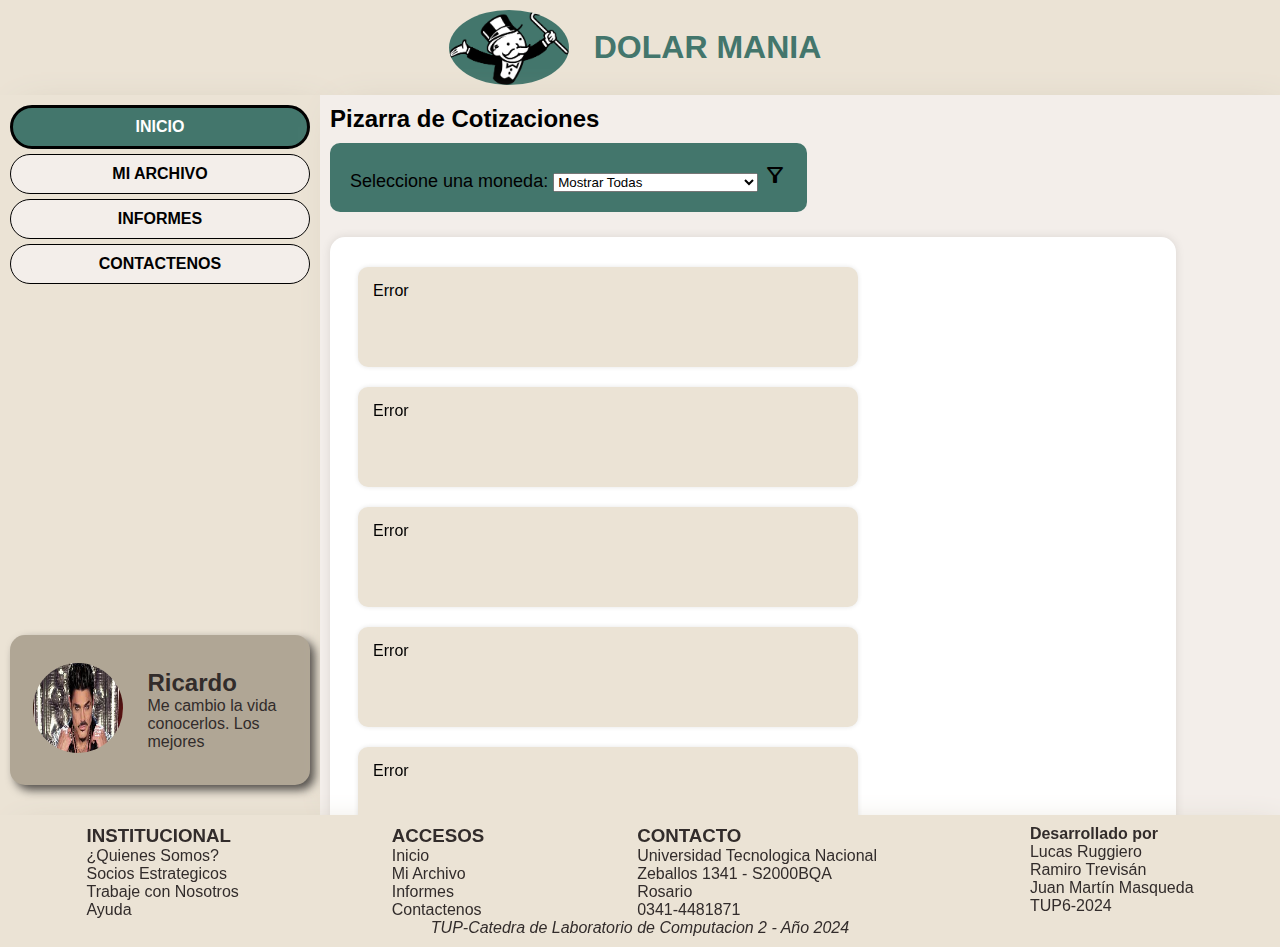
==== commit a93884f8: "Agregado carteles faltantes de la entrega 1, con su funcionalidad con js" ====
--- a/index.html
+++ b/index.html
@@ -14,6 +14,7 @@
 </head>
 
 <body class="grid-container">
+    
     <header>
         <img class="logo" src="img/logo.png" alt="">
         <h1>DOLAR MANIA</h1>
@@ -41,6 +42,7 @@
         </div>
     </section>
     <main>
+        <div id="alert-container" class="alert hidden"></div>
         <h2>Pizarra de Cotizaciones</h2>
 
         <section class="cotizaciones">
@@ -49,17 +51,17 @@
                 <label for="monedas">Seleccione una moneda:</label>
                 <select name="monedas" id="monedas">
                     <option value="todas" selected>Mostrar Todas</option>
-                    <option value="dolarOficial">Dolar Oficial</option>
+                    <option value="dolarOficial">DOLAR OFICIAL</option>
                     <option value="dolarBlue">Dolar Blue</option>
                     <option value="dolarBolsa">Dolar Bolsa (MEP)</option>
                     <option value="dolarLiqui">Dolar Contado con Liqui (CCL)</option>
-                    <option value="dolarTarjeta">Dolar Tarjeta</option>
-                    <option value="dolarMayorista">Dolar Mayorista</option>
-                    <option value="dolarCripto">Dolar Cripto</option>
-                    <option value="euro">Euro</option>
-                    <option value="real">Real Brasileño</option>
-                    <option value="chileno">Peso Chileno</option>
-                    <option value="uruguayo">Peso Uruguayo</option>
+                    <option value="dolarTarjeta">TARJETA</option>
+                    <option value="dolarMayorista">MAYORISTA</option>
+                    <option value="dolarCripto">CRIPTO</option>
+                    <option value="EURO">EURO</option>
+                    <option value="REAL">REAL Brasileño</option>
+                    <option value="CHILENO">Peso CHILENO</option>
+                    <option value="URUGUAYO">Peso URUGUAYO</option>
 
                 </select>
                 <span class="material-symbols-outlined">
@@ -74,11 +76,11 @@
 
 
         <div class="container">
-            <div class="card" id="dolar-oficial">
+            <div class="card" id="OFICIAL" data-compra="cargando" data-venta="cargando">
                 <div class="info">
                     <div class="titulo">
                         <h2>OFICIAL</h2>
-                        <div class="estrella" data-id="dolar-oficial">
+                        <div class="estrella" data-id="OFICIAL">
                             <svg xmlns="http://www.w3.org/2000/svg" enable-background="new 0 0 24 24" height="48px"
                                 viewBox="0 0 24 24" width="48px" fill="#e8eaed">
                                 <g>
@@ -109,289 +111,289 @@
             </div>
             
 
-            <div class="card" id="dolar-blue">
+            <div class="card" id="BLUE" data-compra="cargando" data-venta="cargando">
                 <div class="info">
                     <div class="titulo">
                         <h2>BLUE</h2>
-                        <div class="estrella" data-id="dolar-blue">
-                            <svg xmlns="http://www.w3.org/2000/svg" enable-background="new 0 0 24 24" height="48px"
-                                viewBox="0 0 24 24" width="48px" fill="#e8eaed">
-                                <g>
-                                    <path d="M0 0h24v24H0V0z" fill="none" />
-                                    <path d="M0 0h24v24H0V0z" fill="none" />
-                                </g>
-                                <g>
-                                    <path
-                                        d="M12 17.27 18.18 21l-1.64-7.03L22 9.24l-7.19-.61L12 2 9.19 8.63 2 9.24l5.46 4.73L5.82 21 12 17.27z" />
-                                </g>
-                            </svg>
-                        </div>
-                    </div>
-                    <div class="precio">
-                        <div class="compra">
-                            <h5>COMPRA</h5><br>
-                            <h2>Cargando...</h2>
-                        </div>
-                        <div class="venta">
-                            <h5>VENTA</h5><br>
-                            <h2>Cargando...</h2>
-                        </div>
-                    </div>
-                </div>
-            </div>
-
-            <div class="card" id="dolar-mep">
+                        <div class="estrella" data-id="BLUE">
+                            <svg xmlns="http://www.w3.org/2000/svg" enable-background="new 0 0 24 24" height="48px"
+                                viewBox="0 0 24 24" width="48px" fill="#e8eaed">
+                                <g>
+                                    <path d="M0 0h24v24H0V0z" fill="none" />
+                                    <path d="M0 0h24v24H0V0z" fill="none" />
+                                </g>
+                                <g>
+                                    <path
+                                        d="M12 17.27 18.18 21l-1.64-7.03L22 9.24l-7.19-.61L12 2 9.19 8.63 2 9.24l5.46 4.73L5.82 21 12 17.27z" />
+                                </g>
+                            </svg>
+                        </div>
+                    </div>
+                    <div class="precio">
+                        <div class="compra">
+                            <h5>COMPRA</h5><br>
+                            <h2>Cargando...</h2>
+                        </div>
+                        <div class="venta">
+                            <h5>VENTA</h5><br>
+                            <h2>Cargando...</h2>
+                        </div>
+                    </div>
+                </div>
+            </div>
+
+            <div class="card" id="MEP" data-compra="cargando" data-venta="cargando">
                 <div class="info">
                     <div class="titulo">
                         <h2>MEP</h2>
-                        <div class="estrella" data-id="dolar-mep">
-                            <svg xmlns="http://www.w3.org/2000/svg" enable-background="new 0 0 24 24" height="48px"
-                                viewBox="0 0 24 24" width="48px" fill="#e8eaed">
-                                <g>
-                                    <path d="M0 0h24v24H0V0z" fill="none" />
-                                    <path d="M0 0h24v24H0V0z" fill="none" />
-                                </g>
-                                <g>
-                                    <path
-                                        d="M12 17.27 18.18 21l-1.64-7.03L22 9.24l-7.19-.61L12 2 9.19 8.63 2 9.24l5.46 4.73L5.82 21 12 17.27z" />
-                                </g>
-                            </svg>
-                        </div>
-                    </div>
-                    <div class="precio">
-                        <div class="compra">
-                            <h5>COMPRA</h5><br>
-                            <h2>Cargando...</h2>
-                        </div>
-                        <div class="venta">
-                            <h5>VENTA</h5><br>
-                            <h2>Cargando...</h2>
-                        </div>
-                    </div>
-                </div>
-            </div>
-
-            <div class="card" id="dolar-ccl">
+                        <div class="estrella" data-id="MEP">
+                            <svg xmlns="http://www.w3.org/2000/svg" enable-background="new 0 0 24 24" height="48px"
+                                viewBox="0 0 24 24" width="48px" fill="#e8eaed">
+                                <g>
+                                    <path d="M0 0h24v24H0V0z" fill="none" />
+                                    <path d="M0 0h24v24H0V0z" fill="none" />
+                                </g>
+                                <g>
+                                    <path
+                                        d="M12 17.27 18.18 21l-1.64-7.03L22 9.24l-7.19-.61L12 2 9.19 8.63 2 9.24l5.46 4.73L5.82 21 12 17.27z" />
+                                </g>
+                            </svg>
+                        </div>
+                    </div>
+                    <div class="precio">
+                        <div class="compra">
+                            <h5>COMPRA</h5><br>
+                            <h2>Cargando...</h2>
+                        </div>
+                        <div class="venta">
+                            <h5>VENTA</h5><br>
+                            <h2>Cargando...</h2>
+                        </div>
+                    </div>
+                </div>
+            </div>
+
+            <div class="card" id="CCL" data-compra="cargando" data-venta="cargando">
                 <div class="info">
                     <div class="titulo">
                         <h2>CLL</h2>
-                        <div class="estrella" data-id="dolar-ccl">
-                            <svg xmlns="http://www.w3.org/2000/svg" enable-background="new 0 0 24 24" height="48px"
-                                viewBox="0 0 24 24" width="48px" fill="#e8eaed">
-                                <g>
-                                    <path d="M0 0h24v24H0V0z" fill="none" />
-                                    <path d="M0 0h24v24H0V0z" fill="none" />
-                                </g>
-                                <g>
-                                    <path
-                                        d="M12 17.27 18.18 21l-1.64-7.03L22 9.24l-7.19-.61L12 2 9.19 8.63 2 9.24l5.46 4.73L5.82 21 12 17.27z" />
-                                </g>
-                            </svg>
-                        </div>
-                    </div>
-                    <div class="precio">
-                        <div class="compra">
-                            <h5>COMPRA</h5><br>
-                            <h2>Cargando...</h2>
-                        </div>
-                        <div class="venta">
-                            <h5>VENTA</h5><br>
-                            <h2>Cargando...</h2>
-                        </div>
-                    </div>
-                </div>
-            </div>
-
-            <div class="card" id="dolar-tarjeta">
+                        <div class="estrella" data-id="CCL">
+                            <svg xmlns="http://www.w3.org/2000/svg" enable-background="new 0 0 24 24" height="48px"
+                                viewBox="0 0 24 24" width="48px" fill="#e8eaed">
+                                <g>
+                                    <path d="M0 0h24v24H0V0z" fill="none" />
+                                    <path d="M0 0h24v24H0V0z" fill="none" />
+                                </g>
+                                <g>
+                                    <path
+                                        d="M12 17.27 18.18 21l-1.64-7.03L22 9.24l-7.19-.61L12 2 9.19 8.63 2 9.24l5.46 4.73L5.82 21 12 17.27z" />
+                                </g>
+                            </svg>
+                        </div>
+                    </div>
+                    <div class="precio">
+                        <div class="compra">
+                            <h5>COMPRA</h5><br>
+                            <h2>Cargando...</h2>
+                        </div>
+                        <div class="venta">
+                            <h5>VENTA</h5><br>
+                            <h2>Cargando...</h2>
+                        </div>
+                    </div>
+                </div>
+            </div>
+
+            <div class="card" id="TARJETA" data-compra="cargando" data-venta="cargando">
                 <div class="info">
                     <div class="titulo">
                         <h2>TARJETA</h2>
-                        <div class="estrella" data-id="dolar-tarjeta">
-                            <svg xmlns="http://www.w3.org/2000/svg" enable-background="new 0 0 24 24" height="48px"
-                                viewBox="0 0 24 24" width="48px" fill="#e8eaed">
-                                <g>
-                                    <path d="M0 0h24v24H0V0z" fill="none" />
-                                    <path d="M0 0h24v24H0V0z" fill="none" />
-                                </g>
-                                <g>
-                                    <path
-                                        d="M12 17.27 18.18 21l-1.64-7.03L22 9.24l-7.19-.61L12 2 9.19 8.63 2 9.24l5.46 4.73L5.82 21 12 17.27z" />
-                                </g>
-                            </svg>
-                        </div>
-                    </div>
-                    <div class="precio">
-                        <div class="compra">
-                            <h5>COMPRA</h5><br>
-                            <h2>Cargando...</h2>
-                        </div>
-                        <div class="venta">
-                            <h5>VENTA</h5><br>
-                            <h2>Cargando...</h2>
-                        </div>
-                    </div>
-                </div>
-            </div>
-
-            <div class="card" id="dolar-mayorista">
+                        <div class="estrella" data-id="TARJETA">
+                            <svg xmlns="http://www.w3.org/2000/svg" enable-background="new 0 0 24 24" height="48px"
+                                viewBox="0 0 24 24" width="48px" fill="#e8eaed">
+                                <g>
+                                    <path d="M0 0h24v24H0V0z" fill="none" />
+                                    <path d="M0 0h24v24H0V0z" fill="none" />
+                                </g>
+                                <g>
+                                    <path
+                                        d="M12 17.27 18.18 21l-1.64-7.03L22 9.24l-7.19-.61L12 2 9.19 8.63 2 9.24l5.46 4.73L5.82 21 12 17.27z" />
+                                </g>
+                            </svg>
+                        </div>
+                    </div>
+                    <div class="precio">
+                        <div class="compra">
+                            <h5>COMPRA</h5><br>
+                            <h2>Cargando...</h2>
+                        </div>
+                        <div class="venta">
+                            <h5>VENTA</h5><br>
+                            <h2>Cargando...</h2>
+                        </div>
+                    </div>
+                </div>
+            </div>
+
+            <div class="card" id="MAYORISTA" data-compra="cargando" data-venta="cargando">
                 <div class="info">
                     <div class="titulo">
                         <h2>MAYORISTA</h2>
-                        <div class="estrella" data-id="dolar-mayorista">
-                            <svg xmlns="http://www.w3.org/2000/svg" enable-background="new 0 0 24 24" height="48px"
-                                viewBox="0 0 24 24" width="48px" fill="#e8eaed">
-                                <g>
-                                    <path d="M0 0h24v24H0V0z" fill="none" />
-                                    <path d="M0 0h24v24H0V0z" fill="none" />
-                                </g>
-                                <g>
-                                    <path
-                                        d="M12 17.27 18.18 21l-1.64-7.03L22 9.24l-7.19-.61L12 2 9.19 8.63 2 9.24l5.46 4.73L5.82 21 12 17.27z" />
-                                </g>
-                            </svg>
-                        </div>
-                    </div>
-                    <div class="precio">
-                        <div class="compra">
-                            <h5>COMPRA</h5><br>
-                            <h2>Cargando...</h2>
-                        </div>
-                        <div class="venta">
-                            <h5>VENTA</h5><br>
-                            <h2>Cargando...</h2>
-                        </div>
-                    </div>
-                </div>
-            </div>
-            <div class="card" id="dolar-cripto">
+                        <div class="estrella" data-id="MAYORISTA">
+                            <svg xmlns="http://www.w3.org/2000/svg" enable-background="new 0 0 24 24" height="48px"
+                                viewBox="0 0 24 24" width="48px" fill="#e8eaed">
+                                <g>
+                                    <path d="M0 0h24v24H0V0z" fill="none" />
+                                    <path d="M0 0h24v24H0V0z" fill="none" />
+                                </g>
+                                <g>
+                                    <path
+                                        d="M12 17.27 18.18 21l-1.64-7.03L22 9.24l-7.19-.61L12 2 9.19 8.63 2 9.24l5.46 4.73L5.82 21 12 17.27z" />
+                                </g>
+                            </svg>
+                        </div>
+                    </div>
+                    <div class="precio">
+                        <div class="compra">
+                            <h5>COMPRA</h5><br>
+                            <h2>Cargando...</h2>
+                        </div>
+                        <div class="venta">
+                            <h5>VENTA</h5><br>
+                            <h2>Cargando...</h2>
+                        </div>
+                    </div>
+                </div>
+            </div>
+            <div class="card" id="CRIPTO" data-compra="cargando" data-venta="cargando">
                 <div class="info">
                     <div class="titulo">
                         <h2>CRIPTO</h2>
-                        <div class="estrella" data-id="dolar-cripto">
-                            <svg xmlns="http://www.w3.org/2000/svg" enable-background="new 0 0 24 24" height="48px"
-                                viewBox="0 0 24 24" width="48px" fill="#e8eaed">
-                                <g>
-                                    <path d="M0 0h24v24H0V0z" fill="none" />
-                                    <path d="M0 0h24v24H0V0z" fill="none" />
-                                </g>
-                                <g>
-                                    <path
-                                        d="M12 17.27 18.18 21l-1.64-7.03L22 9.24l-7.19-.61L12 2 9.19 8.63 2 9.24l5.46 4.73L5.82 21 12 17.27z" />
-                                </g>
-                            </svg>
-                        </div>
-                    </div>
-                    <div class="precio">
-                        <div class="compra">
-                            <h5>COMPRA</h5><br>
-                            <h2>Cargando...</h2>
-                        </div>
-                        <div class="venta">
-                            <h5>VENTA</h5><br>
-                            <h2>Cargando...</h2>
-                        </div>
-                    </div>
-                </div>
-            </div>
-
-            <div class="card" id="euro">
+                        <div class="estrella" data-id="CRIPTO">
+                            <svg xmlns="http://www.w3.org/2000/svg" enable-background="new 0 0 24 24" height="48px"
+                                viewBox="0 0 24 24" width="48px" fill="#e8eaed">
+                                <g>
+                                    <path d="M0 0h24v24H0V0z" fill="none" />
+                                    <path d="M0 0h24v24H0V0z" fill="none" />
+                                </g>
+                                <g>
+                                    <path
+                                        d="M12 17.27 18.18 21l-1.64-7.03L22 9.24l-7.19-.61L12 2 9.19 8.63 2 9.24l5.46 4.73L5.82 21 12 17.27z" />
+                                </g>
+                            </svg>
+                        </div>
+                    </div>
+                    <div class="precio">
+                        <div class="compra">
+                            <h5>COMPRA</h5><br>
+                            <h2>Cargando...</h2>
+                        </div>
+                        <div class="venta">
+                            <h5>VENTA</h5><br>
+                            <h2>Cargando...</h2>
+                        </div>
+                    </div>
+                </div>
+            </div>
+
+            <div class="card" id="EURO" data-compra="cargando" data-venta="cargando">
                 <div class="info">
                     <div class="titulo">
                         <h2>EURO</h2>
-                        <div class="estrella" data-id="euro">
-                            <svg xmlns="http://www.w3.org/2000/svg" enable-background="new 0 0 24 24" height="48px"
-                                viewBox="0 0 24 24" width="48px" fill="#e8eaed">
-                                <g>
-                                    <path d="M0 0h24v24H0V0z" fill="none" />
-                                    <path d="M0 0h24v24H0V0z" fill="none" />
-                                </g>
-                                <g>
-                                    <path
-                                        d="M12 17.27 18.18 21l-1.64-7.03L22 9.24l-7.19-.61L12 2 9.19 8.63 2 9.24l5.46 4.73L5.82 21 12 17.27z" />
-                                </g>
-                            </svg>
-                        </div>
-                    </div>
-                    <div class="precio">
-                        <div class="compra">
-                            <h5>COMPRA</h5><br>
-                            <h2>Cargando...</h2>
-                        </div>
-                        <div class="venta">
-                            <h5>VENTA</h5><br>
-                            <h2>Cargando...</h2>
-                        </div>
-                    </div>
-                </div>
-            </div>
-
-            <div class="card" id="real">
+                        <div class="estrella" data-id="EURO">
+                            <svg xmlns="http://www.w3.org/2000/svg" enable-background="new 0 0 24 24" height="48px"
+                                viewBox="0 0 24 24" width="48px" fill="#e8eaed">
+                                <g>
+                                    <path d="M0 0h24v24H0V0z" fill="none" />
+                                    <path d="M0 0h24v24H0V0z" fill="none" />
+                                </g>
+                                <g>
+                                    <path
+                                        d="M12 17.27 18.18 21l-1.64-7.03L22 9.24l-7.19-.61L12 2 9.19 8.63 2 9.24l5.46 4.73L5.82 21 12 17.27z" />
+                                </g>
+                            </svg>
+                        </div>
+                    </div>
+                    <div class="precio">
+                        <div class="compra">
+                            <h5>COMPRA</h5><br>
+                            <h2>Cargando...</h2>
+                        </div>
+                        <div class="venta">
+                            <h5>VENTA</h5><br>
+                            <h2>Cargando...</h2>
+                        </div>
+                    </div>
+                </div>
+            </div>
+
+            <div class="card" id="REAL" data-compra="cargando" data-venta="cargando">
                 <div class="info">
                     <div class="titulo">
                         <h2>REAL</h2>
-                        <div class="estrella" data-id="real">
-                            <svg xmlns="http://www.w3.org/2000/svg" enable-background="new 0 0 24 24" height="48px"
-                                viewBox="0 0 24 24" width="48px" fill="#e8eaed">
-                                <g>
-                                    <path d="M0 0h24v24H0V0z" fill="none" />
-                                    <path d="M0 0h24v24H0V0z" fill="none" />
-                                </g>
-                                <g>
-                                    <path
-                                        d="M12 17.27 18.18 21l-1.64-7.03L22 9.24l-7.19-.61L12 2 9.19 8.63 2 9.24l5.46 4.73L5.82 21 12 17.27z" />
-                                </g>
-                            </svg>
-                        </div>
-                    </div>
-                    <div class="precio">
-                        <div class="compra">
-                            <h5>COMPRA</h5><br>
-                            <h2>Cargando...</h2>
-                        </div>
-                        <div class="venta">
-                            <h5>VENTA</h5><br>
-                            <h2>Cargando...</h2>
-                        </div>
-                    </div>
-                </div>
-            </div>
-
-            <div class="card" id="chileno">
+                        <div class="estrella" data-id="REAL">
+                            <svg xmlns="http://www.w3.org/2000/svg" enable-background="new 0 0 24 24" height="48px"
+                                viewBox="0 0 24 24" width="48px" fill="#e8eaed">
+                                <g>
+                                    <path d="M0 0h24v24H0V0z" fill="none" />
+                                    <path d="M0 0h24v24H0V0z" fill="none" />
+                                </g>
+                                <g>
+                                    <path
+                                        d="M12 17.27 18.18 21l-1.64-7.03L22 9.24l-7.19-.61L12 2 9.19 8.63 2 9.24l5.46 4.73L5.82 21 12 17.27z" />
+                                </g>
+                            </svg>
+                        </div>
+                    </div>
+                    <div class="precio">
+                        <div class="compra">
+                            <h5>COMPRA</h5><br>
+                            <h2>Cargando...</h2>
+                        </div>
+                        <div class="venta">
+                            <h5>VENTA</h5><br>
+                            <h2>Cargando...</h2>
+                        </div>
+                    </div>
+                </div>
+            </div>
+
+            <div class="card" id="CHILENO" data-compra="cargando" data-venta="cargando">
                 <div class="info">
                     <div class="titulo">
                         <h2>CHILENO</h2>
-                        <div class="estrella" data-id="chileno">
-                            <svg xmlns="http://www.w3.org/2000/svg" enable-background="new 0 0 24 24" height="48px"
-                                viewBox="0 0 24 24" width="48px" fill="#e8eaed">
-                                <g>
-                                    <path d="M0 0h24v24H0V0z" fill="none" />
-                                    <path d="M0 0h24v24H0V0z" fill="none" />
-                                </g>
-                                <g>
-                                    <path
-                                        d="M12 17.27 18.18 21l-1.64-7.03L22 9.24l-7.19-.61L12 2 9.19 8.63 2 9.24l5.46 4.73L5.82 21 12 17.27z" />
-                                </g>
-                            </svg>
-                        </div>
-                    </div>
-                    <div class="precio">
-                        <div class="compra">
-                            <h5>COMPRA</h5><br>
-                            <h2>Cargando...</h2>
-                        </div>
-                        <div class="venta">
-                            <h5>VENTA</h5><br>
-                            <h2>Cargando...</h2>
-                        </div>
-                    </div>
-                </div>
-            </div>
-
-            <div class="card" id="uruguayo">
+                        <div class="estrella" data-id="CHILENO">
+                            <svg xmlns="http://www.w3.org/2000/svg" enable-background="new 0 0 24 24" height="48px"
+                                viewBox="0 0 24 24" width="48px" fill="#e8eaed">
+                                <g>
+                                    <path d="M0 0h24v24H0V0z" fill="none" />
+                                    <path d="M0 0h24v24H0V0z" fill="none" />
+                                </g>
+                                <g>
+                                    <path
+                                        d="M12 17.27 18.18 21l-1.64-7.03L22 9.24l-7.19-.61L12 2 9.19 8.63 2 9.24l5.46 4.73L5.82 21 12 17.27z" />
+                                </g>
+                            </svg>
+                        </div>
+                    </div>
+                    <div class="precio">
+                        <div class="compra">
+                            <h5>COMPRA</h5><br>
+                            <h2>Cargando...</h2>
+                        </div>
+                        <div class="venta">
+                            <h5>VENTA</h5><br>
+                            <h2>Cargando...</h2>
+                        </div>
+                    </div>
+                </div>
+            </div>
+
+            <div class="card" id="URUGUAYO" data-compra="cargando" data-venta="cargando">
                 <div class="info">
                     <div class="titulo">
                         <h2>URUGUAYO</h2>
-                        <div class="estrella" data-id="uruguayo">
+                        <div class="estrella" data-id="URUGUAYO">
                             <svg xmlns="http://www.w3.org/2000/svg" enable-background="new 0 0 24 24" height="48px"
                                 viewBox="0 0 24 24" width="48px" fill="#e8eaed">
                                 <g>
--- a/css/common.css
+++ b/css/common.css
@@ -156,3 +156,37 @@
   border-radius: 10px;
   font-size: large;
 }
+
+
+.alert {
+  position: fixed;
+  align-items: center;
+  text-align: center;
+  align-content: center;
+  margin: 100px;
+  padding: 20px;
+  border-radius: 5px;
+  color: white;
+  opacity: 0.7;
+  z-index: 1000;
+  display: none;
+  width: 500px;
+  height: 75px;
+}
+
+.alert.success {
+  background-color: #28a745;
+}
+
+.alert.warning {
+  background-color: #ffc107;
+  color: black;
+}
+
+.alert.error {
+  background-color: #dc3545;
+}
+
+.hidden {
+  display: none;
+}--- a/css/pages/index.css
+++ b/css/pages/index.css
@@ -37,7 +37,7 @@
   display: flex;
   justify-content: space-between;
   align-items: center;
-  width: 600px;
+  width: 500px;
   padding: 15px;
   margin: 10px 1%;
   background-color: #ebe3d5;
@@ -58,7 +58,7 @@
 
 .card .info {
   display: flex;
-  width: 500px;
+  width: 400px;
   justify-content: space-between;
 }
 
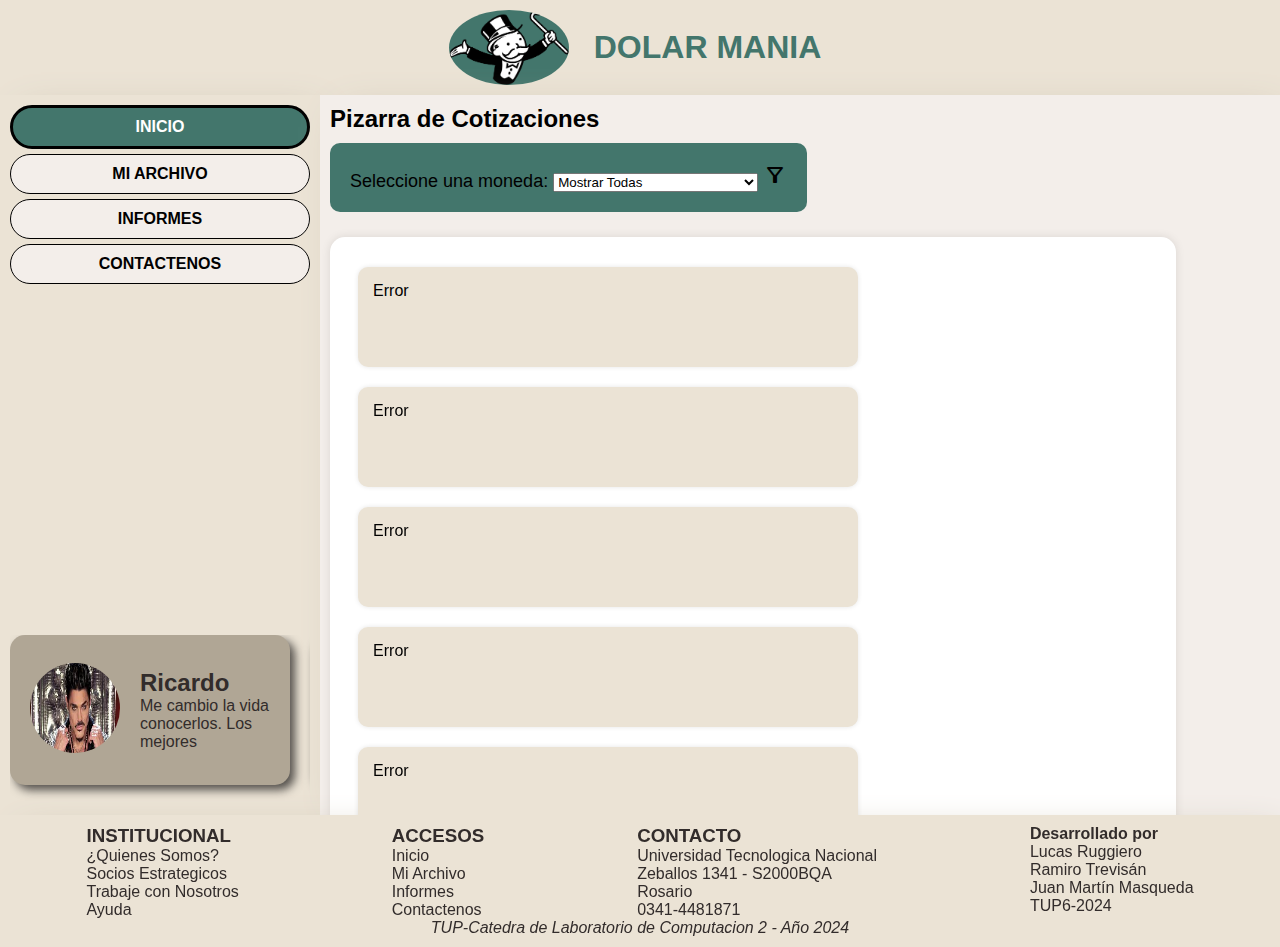
==== commit 4ef0c55f: "Agregado slider" ====
--- a/index.html
+++ b/index.html
@@ -4,7 +4,7 @@
 <head>
     <meta charset="UTF-8">
     <meta name="viewport" content="width=device-width, initial-scale=1.0">
-    <title>Mi Archivo</title>
+    <title>Dolar Mania</title>
     <link rel="stylesheet" href="css/common.css">
     <link rel="stylesheet" href="css/pages/index.css">
     <script defer src="js/common.js"></script>
@@ -14,7 +14,7 @@
 </head>
 
 <body class="grid-container">
-    
+
     <header>
         <img class="logo" src="img/logo.png" alt="">
         <h1>DOLAR MANIA</h1>
@@ -30,15 +30,38 @@
                 <li><a href="contacto.html">Contactenos</a></li>
             </ul>
         </nav>
-        <div class="carta" id="perfiles">
-            <div class="perfil">
-                <img src="img/perfil.jpeg" alt="">
-            </div>
-            <div class="contenido">
-                <h2>Ricardo</h2>
-                <p>Me cambio la vida conocerlos. Los mejores</p>
-            </div>
-
+        <div class="slider">
+            <div class="slider--inner" id="perfiles">
+                <div class="carta">
+                    <div class="perfil">
+                        <img src="img/perfil.jpeg" alt="">
+                    </div>
+                    <div class="contenido">
+                        <h2>Ricardo</h2>
+                        <p>Me cambio la vida conocerlos. Los mejores</p>
+                    </div>
+                </div>
+                <div class="carta">
+                    <div class="perfil">
+                        <img src="img/lionel.jpeg" alt="">
+                    </div>
+                    <div class="contenido">
+                        <h2>Lionel</h2>
+                        <p>Esta pagina es epetacular</p>
+                    </div>
+                </div>
+
+                <div class="carta ">
+                    <div class="perfil">
+                        <img src="img/bill.jpeg" alt="">
+                    </div>
+                    <div class="contenido">
+                        <h2>Bill</h2>
+                        <p>Ahora puedo ver cuanto ahorro</p>
+                    </div>
+                </div>
+
+            </div>
         </div>
     </section>
     <main>
@@ -72,7 +95,7 @@
         </section>
 
 
-       
+
 
 
         <div class="container">
@@ -93,23 +116,23 @@
                                 </g>
                             </svg>
                         </div>
-                
-                    </div>
-                    <div class="precio">
-                        <div class="compra">
-                            <h5>COMPRA</h5><br>
-                            <h2>Cargando...</h2>
-                        </div>
-                        <div class="venta">
-                            <h5>VENTA</h5><br>
-                            <h2>Cargando...</h2>
-                        </div>
-                    </div>
-                </div>
-
-                
-            </div>
-            
+
+                    </div>
+                    <div class="precio">
+                        <div class="compra">
+                            <h5>COMPRA</h5><br>
+                            <h2>Cargando...</h2>
+                        </div>
+                        <div class="venta">
+                            <h5>VENTA</h5><br>
+                            <h2>Cargando...</h2>
+                        </div>
+                    </div>
+                </div>
+
+
+            </div>
+
 
             <div class="card" id="BLUE" data-compra="cargando" data-venta="cargando">
                 <div class="info">
--- a/css/common.css
+++ b/css/common.css
@@ -93,29 +93,6 @@
     color: white;
   }
 }
-#perfiles {
-  display: flex;
-  margin-bottom: 20px;
-  background-color: #b0a695;
-  height: 150px;
-  border-radius: 15px;
-  align-items: center;
-  justify-content: space-around;
-  padding: 10px;
-  box-shadow: 5px 5px 10px rgba(17, 16, 16, 0.7);
-  width: 300px;
-}
-
-#perfiles .perfil img {
-  width: 90px;
-  height: 90px;
-  border-radius: 50px;
-}
-
-#perfiles .contenido {
-  color: #322c2b;
-  width: 50%;
-}
 
 footer {
   grid-area: footer;
@@ -156,7 +133,6 @@
   border-radius: 10px;
   font-size: large;
 }
-
 
 .alert {
   position: fixed;
@@ -189,4 +165,41 @@
 
 .hidden {
   display: none;
-}+}
+.slider {
+  overflow: hidden;
+  width: 100%;
+}
+
+.slider--inner {
+  display: flex;
+  flex-wrap: nowrap;
+  transition: all 0.3s ease-in;
+  width: 100%;
+}
+
+.carta {
+  display: flex;
+  margin-bottom: 20px;
+  background-color: #b0a695;
+  height: 150px;
+  border-radius: 15px;
+  align-items: center;
+  justify-content: space-around;
+  padding: 10px;
+  box-shadow: 5px 5px 10px rgba(17, 16, 16, 0.7);
+  flex: 0 0 calc(100% - 20px); /* Cambia el ancho para que sea un porcentaje del contenedor, menos el margen */
+  margin-right: 20px; /* Asegura un margen entre las cartas */
+  box-sizing: border-box; /* Incluye padding y borde en el tamaño total */
+}
+
+.carta .perfil img {
+  width: 90px;
+  height: 90px;
+  border-radius: 50px;
+}
+
+.carta .contenido {
+  color: #322c2b;
+  width: 50%;
+}
